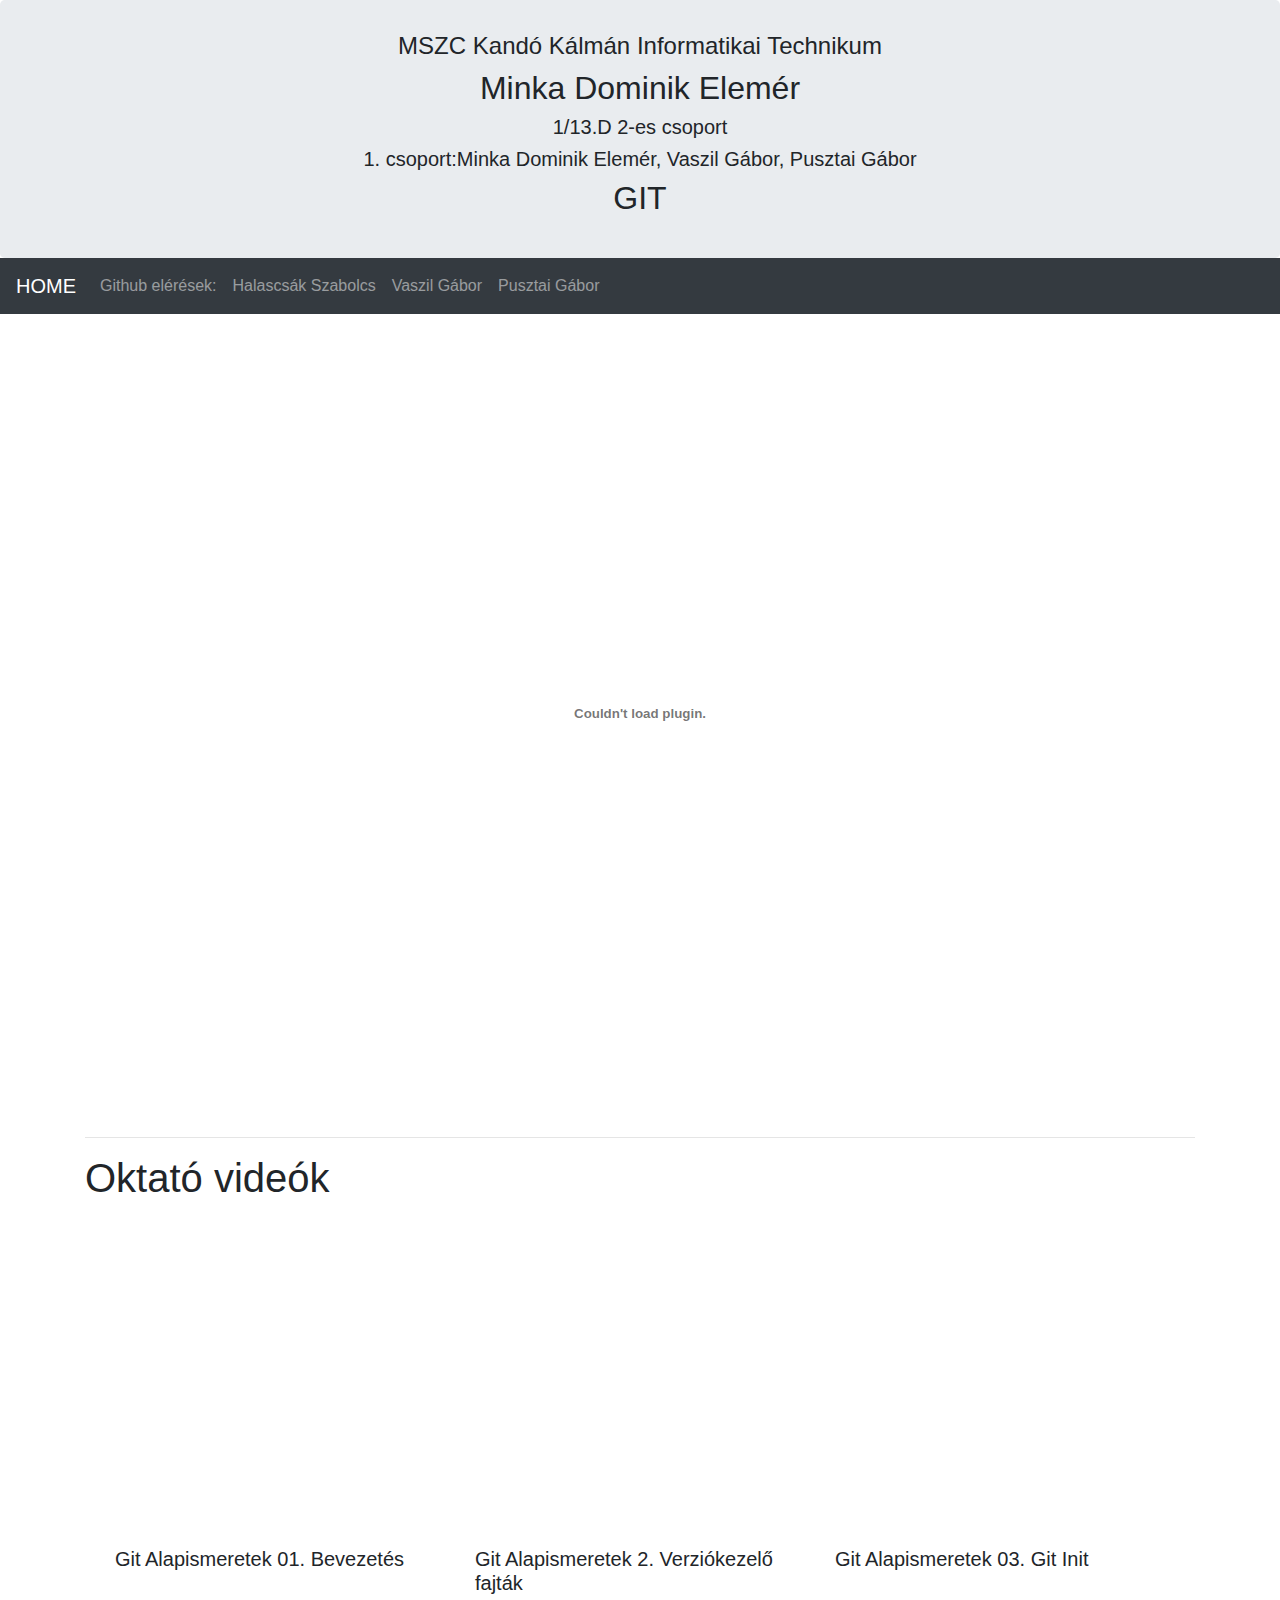
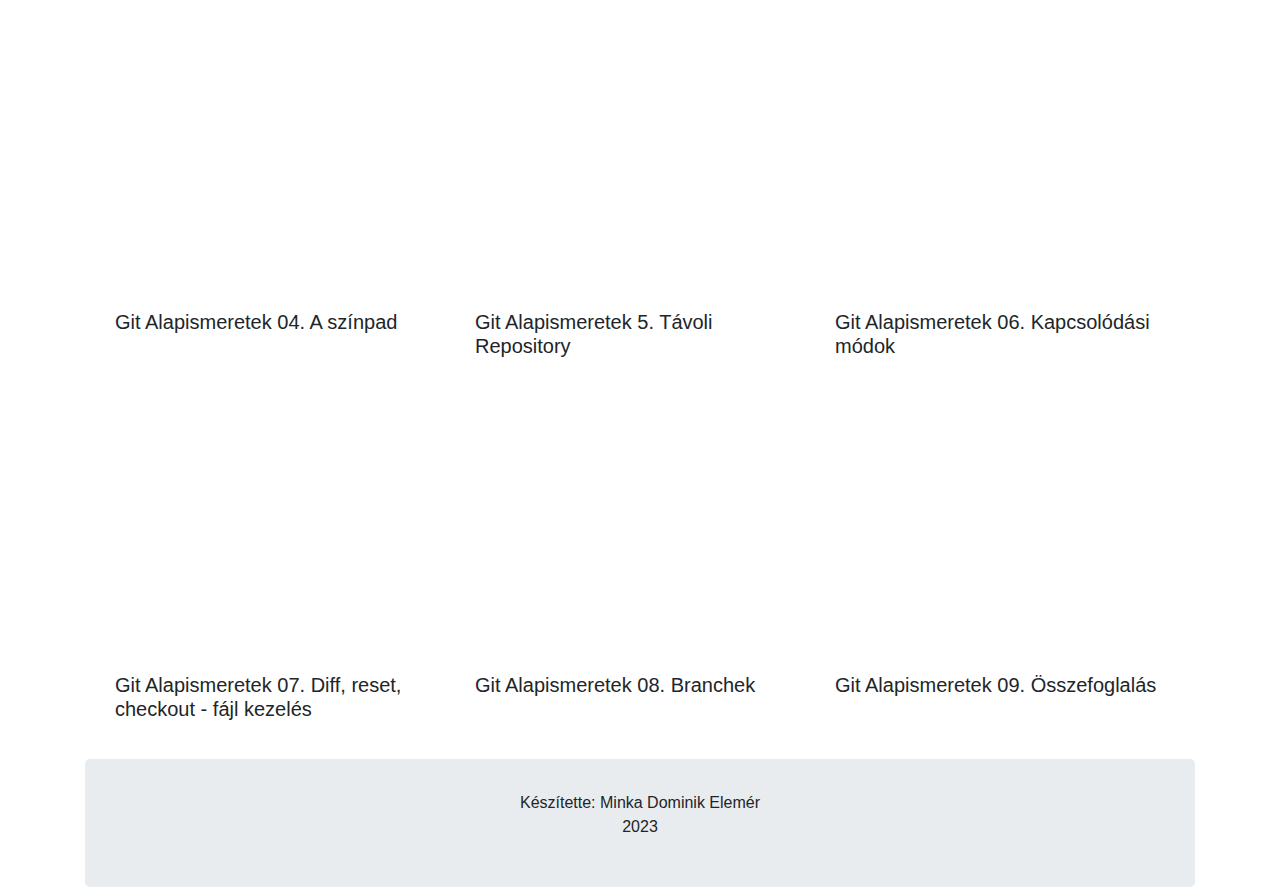
==== nethely/git/git.html @ 04e4c71e "Add files via upload" ====
<!DOCTYPE html>
<html lang="hu">
<head>
  <title>Minka Dominik Elemér oldala</title>
  <meta charset="utf-8">
  <meta name="viewport" content="width=device-width, initial-scale=1">
  <link rel="stylesheet" href="bootstrap.min.css">
  <link rel="stylesheet" href="index.css">
  <script src="jquery.min.js"></script>
  <script src="popper.min.js"></script>
  <script src="bootstrap.min.js"></script>
  <style>

  
  </style>
</head>
<body>

<div class="jumbotron text-center" style="margin-bottom:0">
  <h4>MSZC Kandó Kálmán Informatikai Technikum</h4>
  <h2>Minka Dominik Elemér</h2>
  <h5>1/13.D 2-es csoport</h5> 
  <h5>1. csoport:Minka Dominik Elemér, Vaszil Gábor, Pusztai Gábor</h5>   
  <h2>GIT</h2>
</div>
  

<nav class="navbar navbar-expand-sm bg-dark navbar-dark">
  <a class="navbar-brand" href="http://minkad.nhely.hu/">HOME</a>
  <button class="navbar-toggler" type="button" data-toggle="collapse" data-target="#collapsibleNavbar">
    <span class="navbar-toggler-icon"></span>
  </button>
  <div class="collapse navbar-collapse" id="collapsibleNavbar">
    <ul class="navbar-nav">
      <li class="nav-item">
        <a class="nav-link" href="javascript:;">Github elérések:</a>
      </li>
      <li class="nav-item">
        <a class="nav-link" href="https://github.com/HalascsakSz" target="_blank" >Halascsák Szabolcs</a>
      </li>
      <li class="nav-item">
        <a class="nav-link" href="https://github.com/vaszilg" target="_blank">Vaszil Gábor</a>
      </li>
	  <li class="nav-item">
	  <a class="nav-link" href="https://github.com/gabor35" target="_blank">Pusztai Gábor</a>
	  </li>  
    </ul>
  </div>  
</nav>

<div class="container">

<center>
<embed src="github.pdf" width="800px" height="800px">
</center>

<hr>

<h1>Oktató videók</h1>

<div class="margo">
<article class="row">
    
        <div class="col-sm-6 col-lg-4"><iframe width="350" height="300" src="https://www.youtube.com/embed/XDKZu9kuEn8?si=2wTsqkKxFhwfuUeM" title="YouTube video player" frameborder="0" allow="accelerometer; autoplay; clipboard-write; encrypted-media; gyroscope; picture-in-picture; web-share" allowfullscreen></iframe><h5>Git Alapismeretek 01. Bevezetés</h5></div>
        <div class="col-sm-6 col-lg-4"><iframe width="350" height="300" src="https://www.youtube.com/embed/_DpBYNQwQmU?si=XQBiCMS4GGBd0MpU" title="YouTube video player" frameborder="0" allow="accelerometer; autoplay; clipboard-write; encrypted-media; gyroscope; picture-in-picture; web-share" allowfullscreen></iframe><h5>Git Alapismeretek 2. Verziókezelő fajták</h5></div>
        <div class="col-sm-6 col-lg-4"><iframe width="350" height="300" src="https://www.youtube.com/embed/nOmw00Yh_to?si=6Wq4ruaWBbPj8w8W" title="YouTube video player" frameborder="0" allow="accelerometer; autoplay; clipboard-write; encrypted-media; gyroscope; picture-in-picture; web-share" allowfullscreen></iframe><h5>Git Alapismeretek 03. Git Init</h5></div>

        <div class="col-sm-6 col-lg-4"><iframe width="350" height="300" src="https://www.youtube.com/embed/KqdZ1B8sS8k?si=w-WtLqQ0knWeIZAl" title="YouTube video player" frameborder="0" allow="accelerometer; autoplay; clipboard-write; encrypted-media; gyroscope; picture-in-picture; web-share" allowfullscreen></iframe><h5>Git Alapismeretek 04. A színpad</h5></div>
        <div class="col-sm-6 col-lg-4"><iframe width="350" height="300" src="https://www.youtube.com/embed/KqdZ1B8sS8k?si=noveCtqvBI2f-Jpo" title="YouTube video player" frameborder="0" allow="accelerometer; autoplay; clipboard-write; encrypted-media; gyroscope; picture-in-picture; web-share" allowfullscreen></iframe><h5>Git Alapismeretek 5. Távoli Repository</h5></div>
        <div class="col-sm-6 col-lg-4"><iframe width="350" height="300" src="https://www.youtube.com/embed/4NsHUDrD2ek?si=a6OGZFx6s00S5fYI" title="YouTube video player" frameborder="0" allow="accelerometer; autoplay; clipboard-write; encrypted-media; gyroscope; picture-in-picture; web-share" allowfullscreen></iframe><h5>Git Alapismeretek 06. Kapcsolódási módok</h5></div>
 
        <div class="col-sm-6 col-lg-4"><iframe width="350" height="300" src="https://www.youtube.com/embed/CCZ0Em1Vmdk?si=jw8LO-W2LeCPHoR6" title="YouTube video player" frameborder="0" allow="accelerometer; autoplay; clipboard-write; encrypted-media; gyroscope; picture-in-picture; web-share" allowfullscreen></iframe><h5>Git Alapismeretek 07. Diff, reset, checkout - fájl kezelés</h5></div>
        <div class="col-sm-6 col-lg-4"><iframe width="350" height="300" src="https://www.youtube.com/embed/JXnep31gM4I?si=au5MRsjn6Q447jBm" title="YouTube video player" frameborder="0" allow="accelerometer; autoplay; clipboard-write; encrypted-media; gyroscope; picture-in-picture; web-share" allowfullscreen></iframe><h5>Git Alapismeretek 08. Branchek</h5></div>
        <div class="col-sm-6 col-lg-4"><iframe width="350" height="300" src="https://www.youtube.com/embed/Qe9Vu98MEWE?si=WCdpMRgRVzg8U859" title="YouTube video player" frameborder="0" allow="accelerometer; autoplay; clipboard-write; encrypted-media; gyroscope; picture-in-picture; web-share" allowfullscreen></iframe><h5>Git Alapismeretek 09. Összefoglalás</h5></div>
    
</article>
</div>

<div class="jumbotron text-center" style="margin-bottom:0">
    <p>Készítette: Minka Dominik Elemér
    <br>
      2023
     </p>
  </div>


</div>
</body>
</html>
---- nethely/git/index.css ----
/*!
  * Szabó Szabolcs
  * index.css
  */

fakeimg {
    height: 200px;
    background: #eee;
	}

.margo {
  padding: 30px;
  border: 20px;
  padding-right: 30px;
}
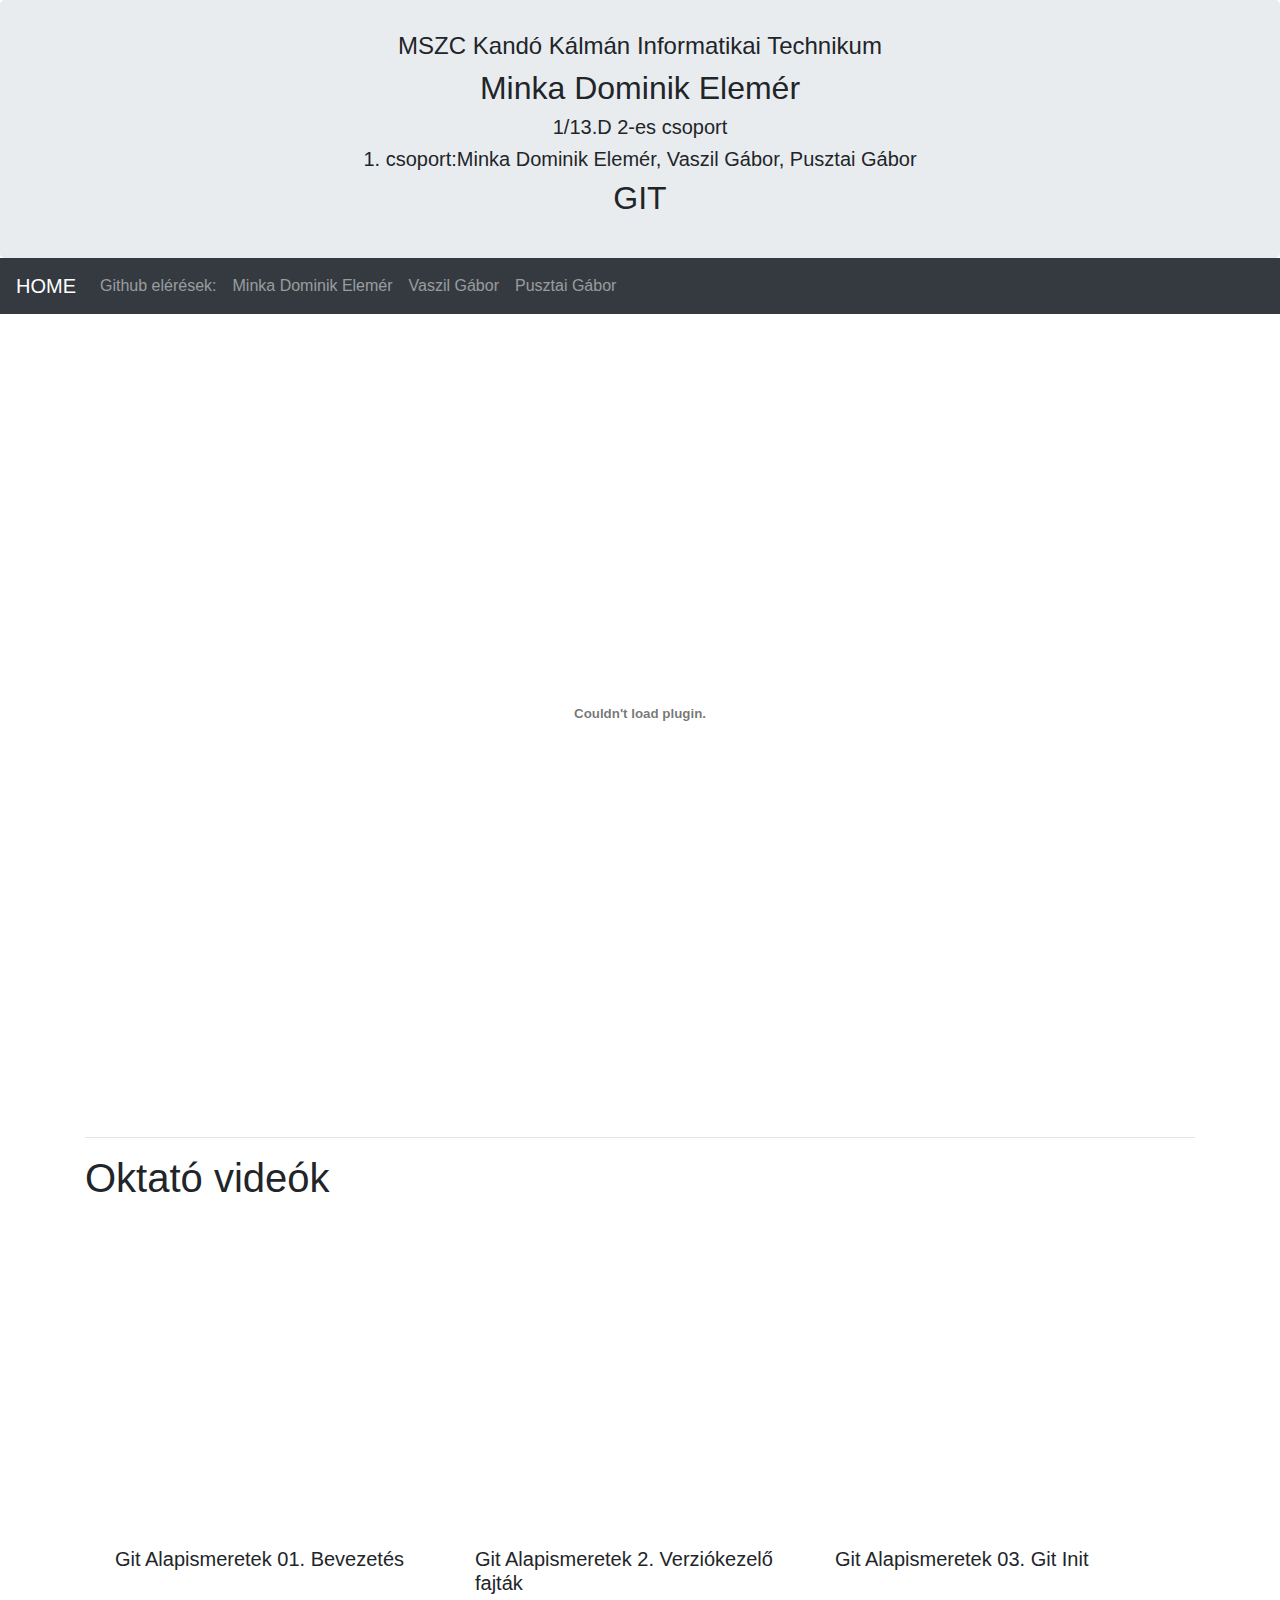
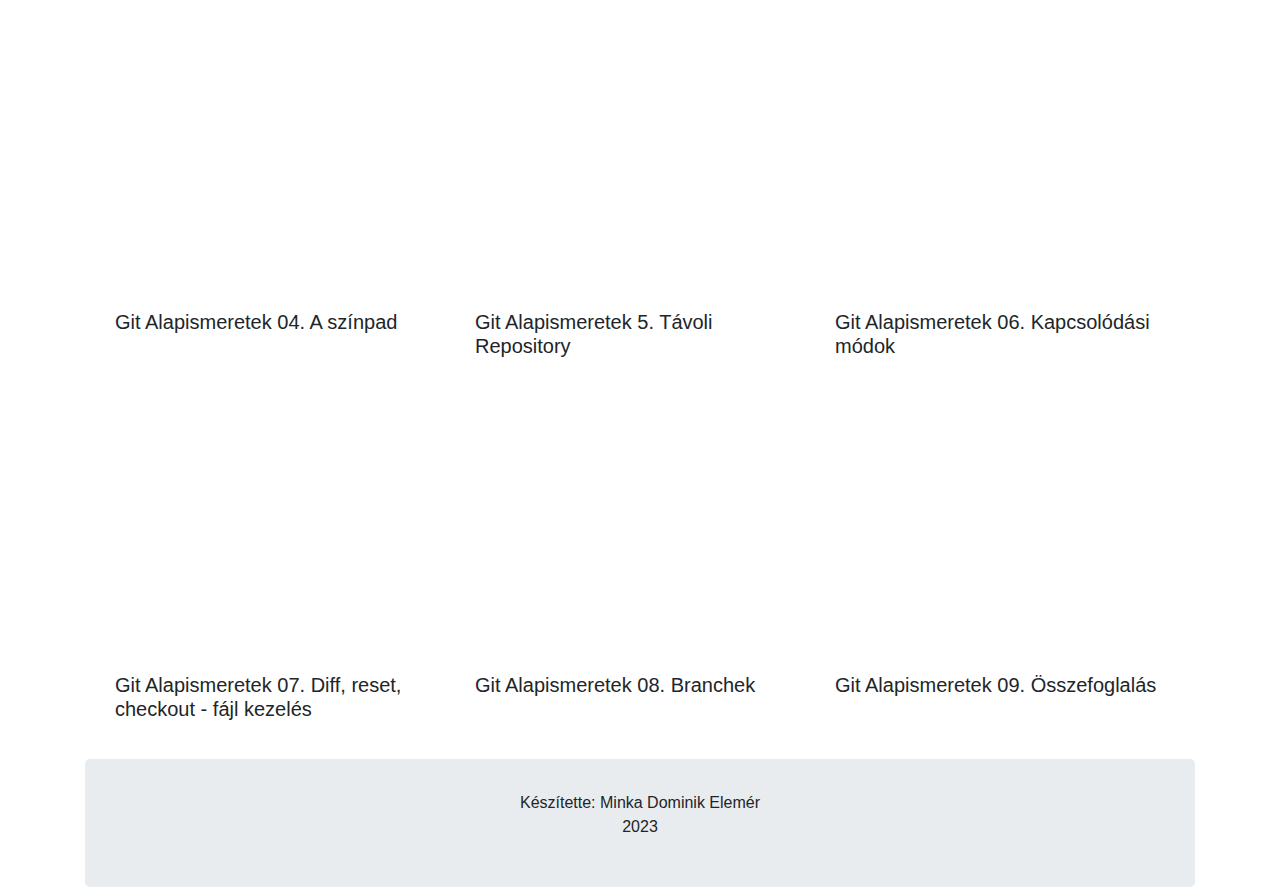
==== commit aa827458: "Add files via upload" ====
--- a/nethely/git/git.html
+++ b/nethely/git/git.html
@@ -36,7 +36,7 @@
         <a class="nav-link" href="javascript:;">Github elérések:</a>
       </li>
       <li class="nav-item">
-        <a class="nav-link" href="https://github.com/HalascsakSz" target="_blank" >Halascsák Szabolcs</a>
+        <a class="nav-link" href="https://github.com/HalascsakSz" target="_blank" >Minka Dominik Elemér</a>
       </li>
       <li class="nav-item">
         <a class="nav-link" href="https://github.com/vaszilg" target="_blank">Vaszil Gábor</a>
